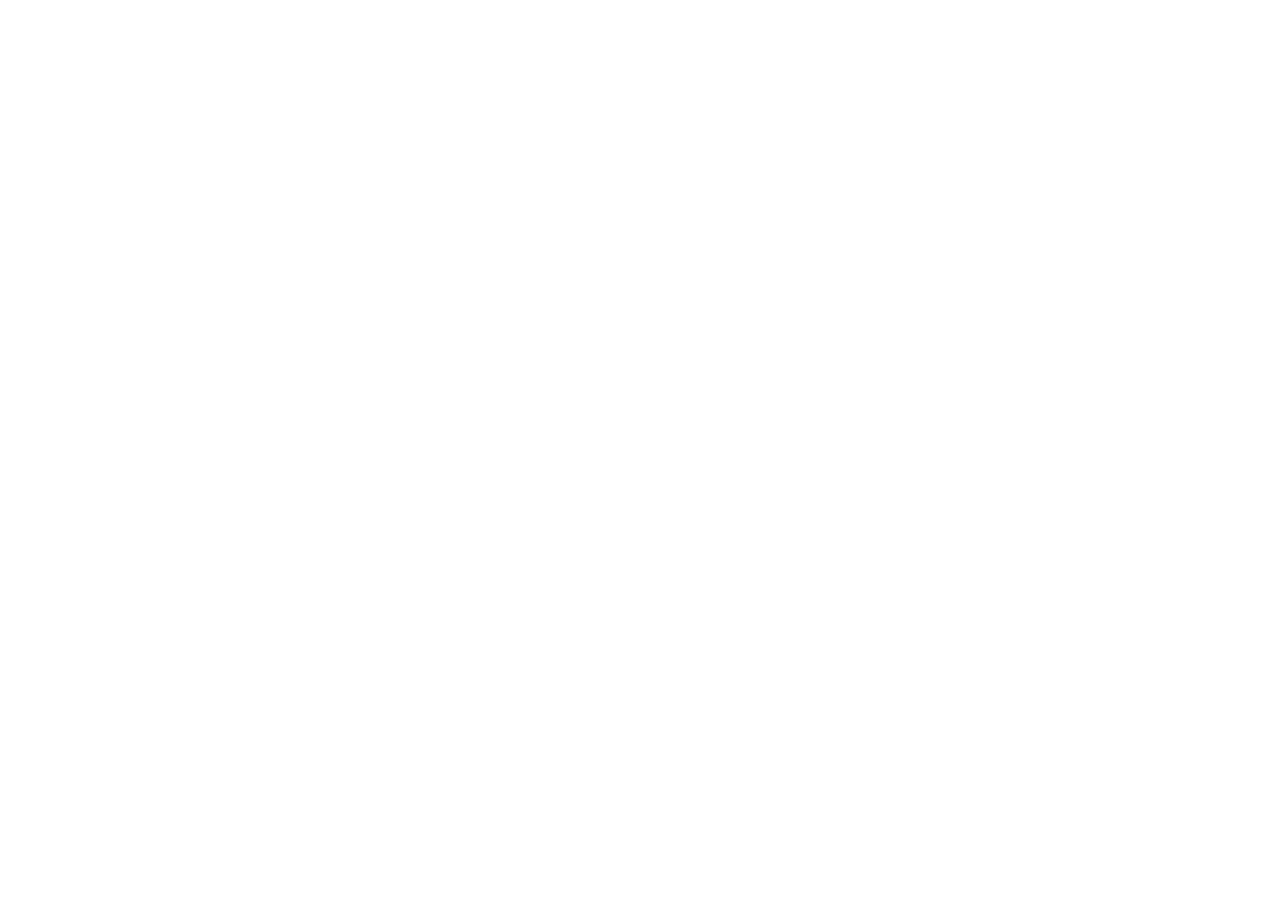
==== PersonalWebPage/index.html @ 9fb1e8e0 "Add files via upload" ====
<!DOCTYPE html>
<html>
<head>
	<meta charset="utf-8">
	<meta name="viewport" content="width=device-width">
	<style hreff="style.css" type="text/css">

	<link rel="stylesheet" href="https://cdnjs.cloudflare.com/ajax/libs/normalize/8.0.1/normalize.min.css" />
	<link href="style.css" rel="stylesheet" type="text/css"/>
	</head>
<body>
	<header>
		<nav></nav>		
	</header>
	<main>
		
	</main>
	<footer>
		
	</footer>
	<script href="scro[t.js" type="text/javascript"></script>
</body>
</html>
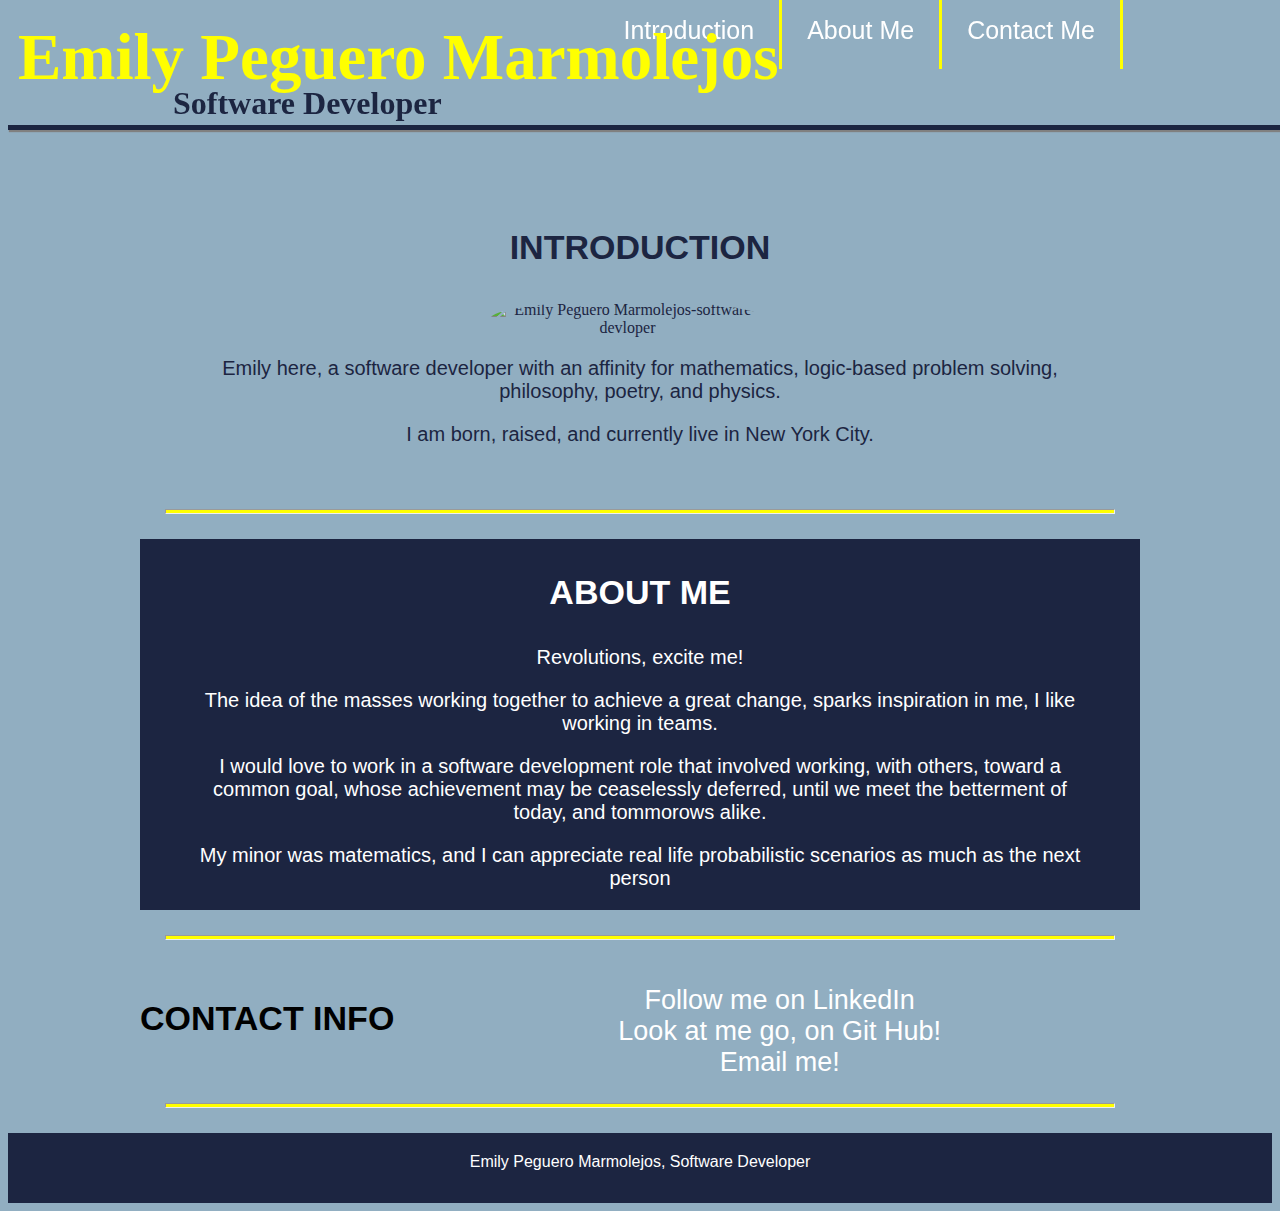
==== commit 4afbfbbc: "Add files via upload" ====
--- a/PersonalWebPage/index.html
+++ b/PersonalWebPage/index.html
@@ -1,23 +1,55 @@
 <!DOCTYPE html>
 <html>
 <head>
+	<title>Emily's Professional Portfolio, of course</title>
 	<meta charset="utf-8">
 	<meta name="viewport" content="width=device-width">
-	<style hreff="style.css" type="text/css">
+	<style href="style.css" type="text/css"></style>
 
 	<link rel="stylesheet" href="https://cdnjs.cloudflare.com/ajax/libs/normalize/8.0.1/normalize.min.css" />
 	<link href="style.css" rel="stylesheet" type="text/css"/>
-	</head>
+</head>
 <body>
-	<header>
-		<nav></nav>		
+	<header id="software-developer"><!--naming semantic HTML containers with relevant info, helps search engine optimization-->
+		<h1 >Emily Peguero Marmolejos</h1>
+		<h2>Software  Developer</h2>
+		<nav>
+			<ul>
+				<li><a href="#introduction">Introduction</a></li>
+				<li><a href="#about-me">About Me</a></li>	
+				<li><a href="#contact-me">Contact Me</a></li>
+			</ul>
+		</nav>	
 	</header>
 	<main>
-		
+		<article id="introduction"><!--to help direct anchor tag an style this section of the webpage-->
+			<h3>INTRODUCTION</h3>
+			<img src="me.jpg" alt="Emily Peguero Marmolejos-software-devloper" class="circular" width="275">
+			<p>Emily here, a software developer with an affinity for mathematics, logic-based problem solving, philosophy, poetry, and physics.</p>
+			<p>I am born, raised, and currently live in New York City.</p>
+		</article>
+		<hr>
+		<article id="about-me">
+			<h3>ABOUT ME</h3>
+			<p>Revolutions, excite me!</p>
+			<p>The idea of the masses working together to achieve a great change, sparks inspiration in me, I like working in teams.</p>
+			<p>I would love to work in a software development role that involved working, with others, toward a common goal, whose achievement may be ceaselessly deferred, until we meet the betterment of today, and tommorows alike.</p>
+			<p>My minor was matematics, and I can appreciate real life probabilistic scenarios as much as the next person</p>
+		</article>
+		<hr>
+		<article id="contact-me">
+			<h3>CONTACT INFO</h3>
+			<ol>
+				<li><a href="https://www.linkedin.com/in/peguero-marmolejos/" target="_blank">Follow me on LinkedIn </a></li><!--target _blank opens in a new unnamed window-->
+				<li><a href="https://github.com/emilymania" target="_blank"> Look at me go, on Git Hub!</a></li>
+			<li><a href="mailto:erpegueromarmolejos@gmail.com?subject=Let's talk about Software Development Roles&body=Hello, I'm glad I found your webpage and would be interested in discussing different software development positions, and finding a role that suites you best! Let's schedule a time to connect." target="_blank"> Email me!</a></li>	
+			</ol>
+		</article>
+		<hr>
 	</main>
 	<footer>
-		
+		Emily Peguero Marmolejos, Software Developer
 	</footer>
-	<script href="scro[t.js" type="text/javascript"></script>
+	
 </body>
 </html>	--- a/PersonalWebPage/style.css
+++ b/PersonalWebPage/style.css
@@ -0,0 +1,170 @@
+body{
+	background-color: #91AEC1;/*This was to set the entire webpage the light blue color*/
+}
+
+header{
+	/*position fixed, and top 0, so the header is permanently at the top of the page no matter where you scroll*/
+	top: 0px;
+	position:fixed;
+	/*display*/
+	width: 100%;
+	height: 125px;
+	/*style*/
+	background-image: url("pattern-1.jpg");/*I used a background image to create the background pattern for the header*/
+	border-bottom: 5px solid #1C2541;
+	box-shadow:1px 2px 1px grey;/* adding small details like shadows to webpage elements help make the webpage feel more professional*/
+
+}
+
+nav{
+	/*position* I wanted the nav bar (anchor tags to web site sections) to be to the far right, so float right, 
+	But not flush with the right of the screen so I added margin right to create some distance  */
+	float:right;
+	top:28px;
+	/*display*/
+	margin-right:165px;
+	/*since the nav bar is essentially a <ul> item I will style the <ul>, <li>, and <a> tags that are within the nav bar*/
+}
+
+nav ul{/*adding display flex and justify-content center helped wil removing all gaps when a:hover is being used,
+	justify-content explain how the browser allocates space around a flex container itm, display flex gives an html items 
+	the ability to fit to hat the browser decides ids best for a given sreen, and then creates a container, that gets designed
+	based on the axisis and parameters of the flex container*/
+	display:flex;
+	justify-content: center;
+	list-style-type: none;/*this removes bullet points that automatically come with <li> items*/
+
+}
+
+nav li{
+	display:inline;/*this makes it so the li elements remain inline with the ul container, regardless of their size*/
+}
+
+nav a{/* the a tags in the nav bar contain text-data so should deal with styling texts*/
+	padding:25px 25px;/* this creates the rectangle shape around the anchor tags*/
+
+	color:white;
+	border-right: 3px solid yellow;/*to separate each anchor tag, I added a yellow border to the right of each*/ 
+	text-align: center;
+	font-family: 'Lucida Sans Unicode', 'Lucida Grande', sans-serif;
+	text-decoration: none;/*removes underline from a tag*/
+	font-size: 25px;
+}
+
+nav li a:hover{/*designing how it appears to hover over nav bar list items*/
+	position: center;
+	padding:25px 25px;/*to match the padding around the <a> items*/
+	
+	background-color: #1C2541;
+	color:yellow;
+	text-align: center;	
+}
+h3{/* all subheadings should have the same font and style*/
+	font-family: 'Lucida Sans Unicode', 'Lucida Grande', sans-serif;
+	font-size: 	34px;
+	text-align: center;
+
+}
+main{
+	margin: 0 auto;/*this centers the contents within the /<main></main>*/
+	width: 1000px;
+	margin-top: 176px;/* so the main class can begin below the nav bar*/
+
+	background-color: #91AEC1;
+}
+hr{
+	height:3px;
+	margin: 25px;/* to create some space around line breaks*/
+	
+	background-color: yellow;
+}
+
+
+h1,h2{/*<h1> anf <h2> tags are ony used at the topleft of the nav bar, I wanted these 
+	tags to lay underneath one another, and they should have the same font*/
+	display: inline-block;
+
+  	font-family:  'Didot', 'Didot LT STD', 'Hoefler Text', 'Garamond', serif;
+}
+h1{
+	margin-top: 20px;/*so it is not completely flush with the top of the screen like the <header> parent container does*/
+	margin-left: 10px;/*to create some space, and it does not flush completely with the left of the screen*/
+	position: fixed;
+
+	color:yellow;
+	font-size:65px;
+}
+h2{
+	float:left;/*As an inline-lock dislay item I also wanted this tag to float left and land directly underneath the <h1> tag*/
+	padding-left: 165px;/* so the text would be positioned centered underneath the <h1>*/
+	margin-top: 85px;/*so it can be below the <h1>*/
+
+	color:#1C2541;
+	font-size: 32px;
+}
+h2:hover,h1:hover {
+	color:white;
+}
+p{
+	padding: 0px 50px;/*so all <p> have 0 padding on the top and bottom, and 25px on the sides*/
+
+	font-size:20px;
+	font-family: 'Lucida Sans Unicode', 'Lucida Grande', sans-serif;
+	text-align: center;
+}
+#introduction{
+	color:#1C2541;
+	display: inline;/*so that it can begin undeneath the last element(the nav bar)*/
+	text-align: left;
+
+	padding:100px 50px 0px 50px; 
+
+}
+#about-me{
+	display:inline-block;/*so the about me section can have an easily managed background color, it is an inline block item instead of just an inline item*/
+
+	color:white;
+	background-color: #1C2541;
+}
+.circular{/* class named circular to design the circular image of myself*/
+    display:inline-block;    
+    margin-left:350px;
+
+    border-radius: 50%;/*gives img tag an ovular shape*/
+    text-align: center;
+
+}
+#contact-me ol{/*ordered list because it was a requirment, yet this could have been a <ul>*/
+	padding-top:20px;
+	margin:10px 0px 0px 15px;
+
+	font-size:27px;
+	font-family: 'Lucida Sans Unicode', 'Lucida Grande', sans-serif;
+	text-align: center;
+	list-style-type: none;
+
+}
+#contact-me a{
+	text-decoration: none;
+	color:white;
+}
+#contact-me a:hover{
+	color: yellow;
+	font-size: 28px;
+}
+#contact-me h3{
+	float: left;
+	margin-right: 25px;
+}
+footer{
+	position:relative;/*so the position of the header is relative to the last HTML item*/
+   	bottom:0;/*so there are 0px between the bottom of the screen and the footer*/
+   	
+   	width:100%;
+   	height:50px;   /* Height of the footer */
+  	padding-top: 20px;
+	color:white;
+	text-align:center;
+	font-family: 'Lucida Sans Unicode', 'Lucida Grande', sans-serif;
+	background: #1C2541;
+}
